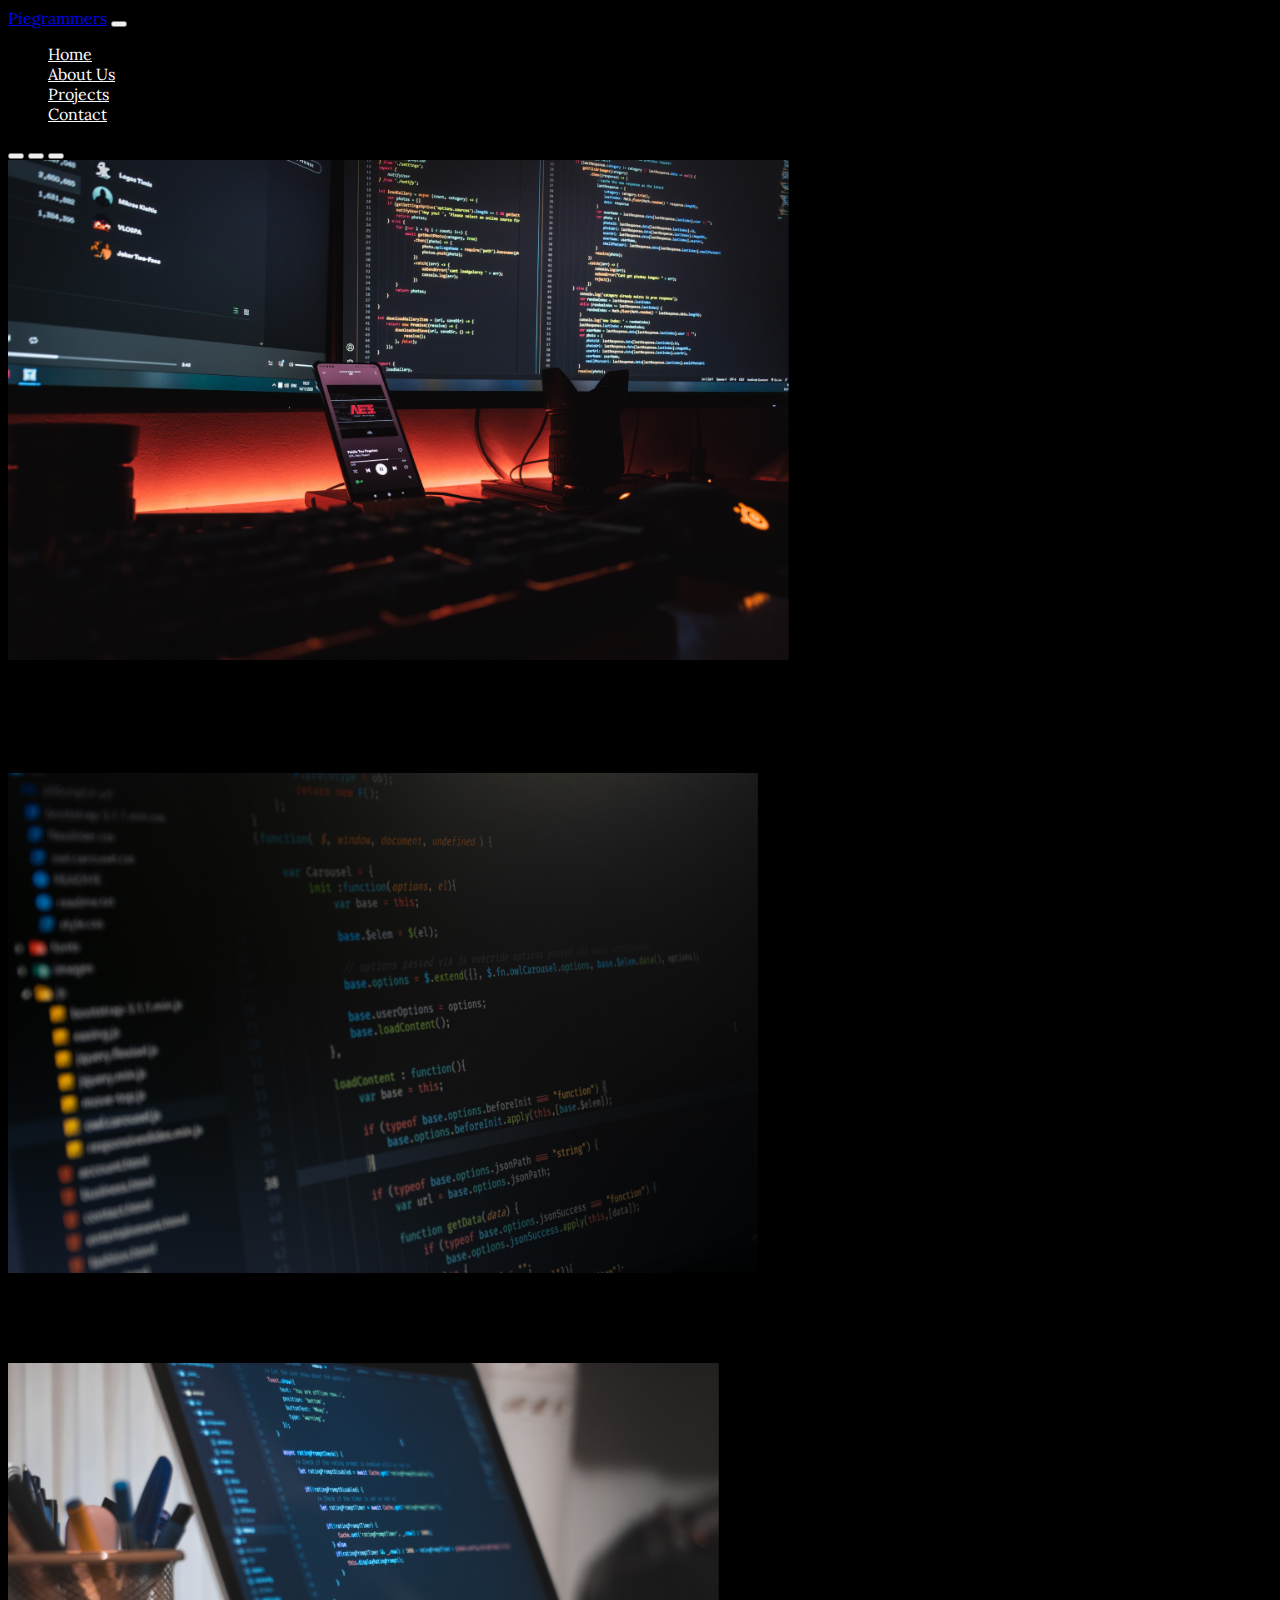
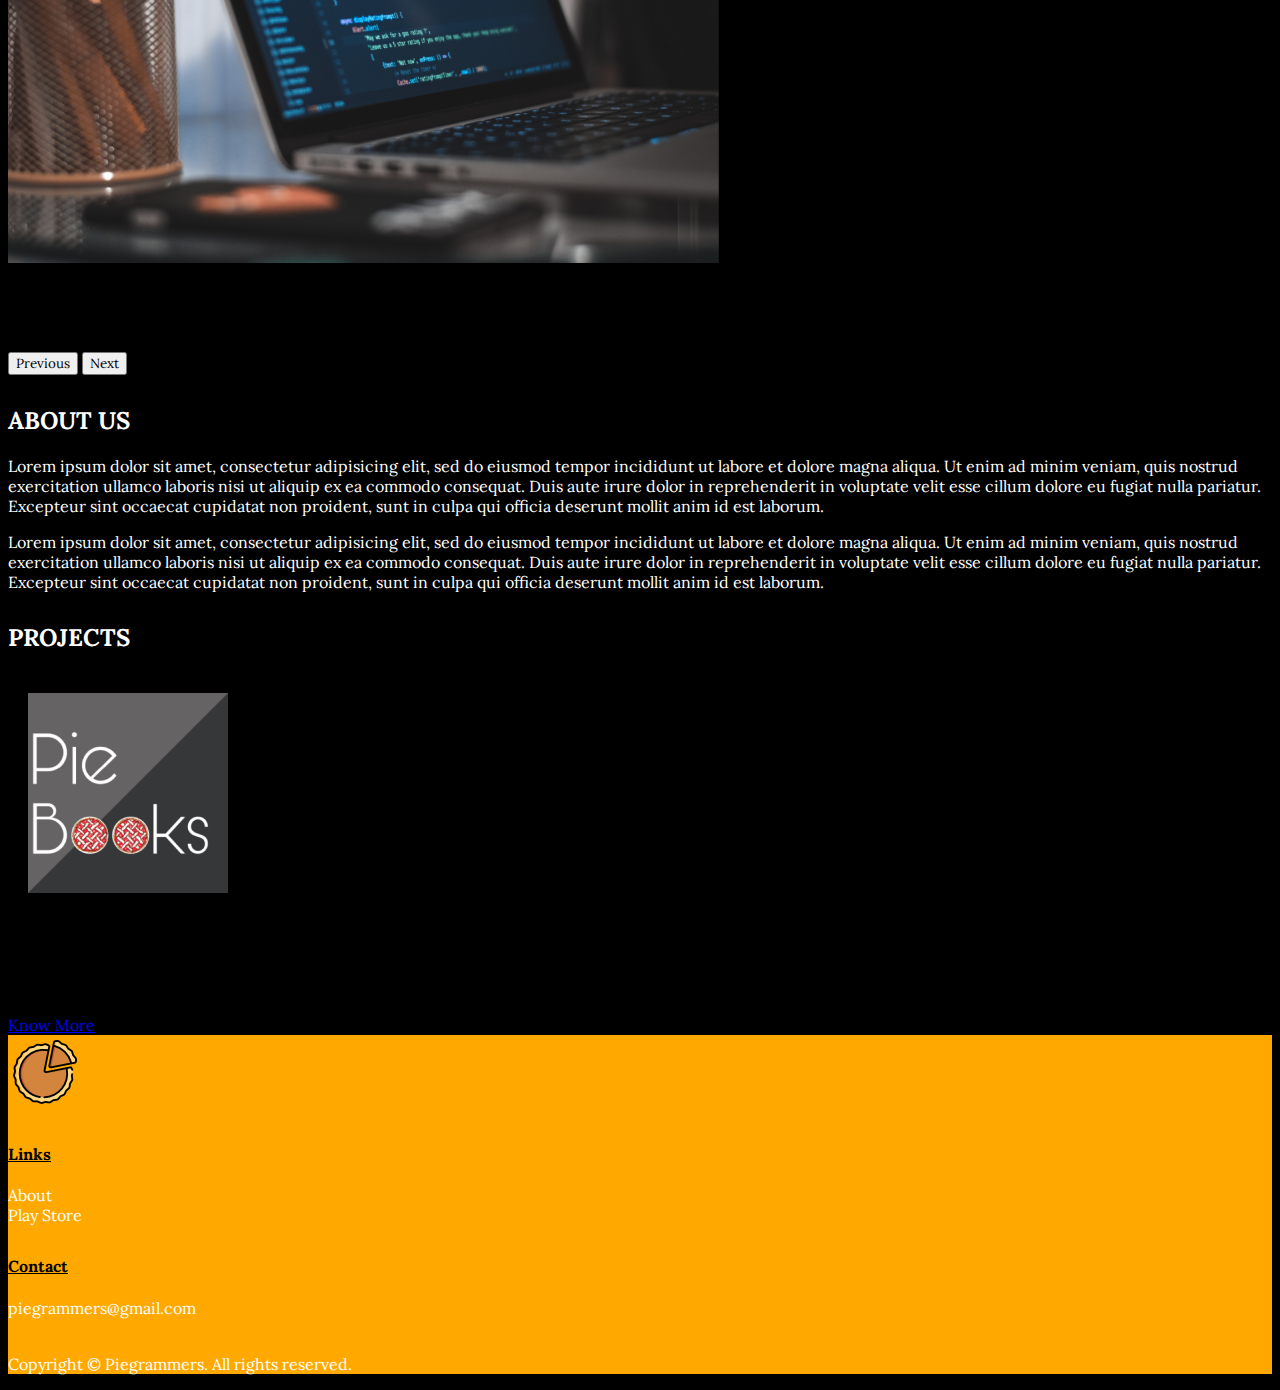
==== index.html @ 235a4e5a "Add files via upload" ====
<!doctype html>
<html lang="en">
  <head>
    <!-- Required meta tags -->
    <meta charset="utf-8">
    <meta name="viewport" content="width=device-width, initial-scale=1">

    <!-- Bootstrap CSS -->
    <link href="https://cdn.jsdelivr.net/npm/bootstrap@5.0.1/dist/css/bootstrap.min.css" rel="stylesheet" integrity="sha384-+0n0xVW2eSR5OomGNYDnhzAbDsOXxcvSN1TPprVMTNDbiYZCxYbOOl7+AMvyTG2x" crossorigin="anonymous">

    <link rel="stylesheet" type="text/css" href="style.css">

    <!--Font-->
      <link rel="preconnect" href="https://fonts.gstatic.com">
      <link href="https://fonts.googleapis.com/css2?family=Lora&display=swap" rel="stylesheet">

    <title>Piegrammers</title>
  </head>
  <body>


    <!-- Option 1: Bootstrap Bundle with Popper -->
    <script src="https://cdn.jsdelivr.net/npm/bootstrap@5.0.1/dist/js/bootstrap.bundle.min.js" integrity="sha384-gtEjrD/SeCtmISkJkNUaaKMoLD0//ElJ19smozuHV6z3Iehds+3Ulb9Bn9Plx0x4" crossorigin="anonymous"></script>




    <!-- <Nav bar> -->
      <nav class="navbar navbar-expand-lg navbar-light bg-warning">
        <div class="container-fluid">
          <a class="navbar-brand" href="#" >Piegrammers</a>
          <button class="navbar-toggler" type="button" data-bs-toggle="collapse" data-bs-target="#navbarSupportedContent" aria-controls="navbarSupportedContent" aria-expanded="false" aria-label="Toggle navigation">
            <span class="navbar-toggler-icon"></span>
          </button>
          <div class="collapse navbar-collapse" id="navbarSupportedContent">
            <ul class="navbar-nav me-auto mb-2 mb-lg-0">
              <li class="nav-item">
                <a class="nav-link" aria-current="page" href="#" style="color: white;">Home</a>
              </li>
              <li class="nav-item">
                <a class="nav-link" href="#about_us" style="color: white;">About Us</a>
              </li>
              <li class="nav-item">
                <a class="nav-link" href="#projects" style="color: white;">Projects</a>
              </li>
              <li class="nav-item">
                <a class="nav-link" href="#footer_home" style="color: white;">Contact</a>
              </li>
            </ul>
          </div>
        </div>
      </nav>

  <!--Carousel-->

    <div id="carouselExampleCaptions" class="carousel slide" data-bs-ride="carousel">
      <div class="carousel-indicators">
        <button type="button" data-bs-target="#carouselExampleCaptions" data-bs-slide-to="0" class="active" aria-current="true" aria-label="Slide 1"></button>
        <button type="button" data-bs-target="#carouselExampleCaptions" data-bs-slide-to="1" aria-label="Slide 2"></button>
        <button type="button" data-bs-target="#carouselExampleCaptions" data-bs-slide-to="2" aria-label="Slide 3"></button>
      </div>
      <div class="carousel-inner">
        <div class="carousel-item active">
          <img src="coding1.png" class="d-block w-100" alt="..." style="height: 500px;">
          <div class="carousel-caption d-none d-md-block">
            <h3>“Whether you want to uncover the secrets of the universe, or you just want to pursue a career in the 21st century, basic computer programming is an essential skill to learn.”<br>- Stephen Hawking</h3>
          </div>
        </div>
        <div class="carousel-item">
          <img src="coding2.png" class="d-block w-100" alt="..." style="height: 500px;">
          <div class="carousel-caption d-none d-md-block">
            <h3>“Any fool can write code that a computer can understand. Good programmers write code that humans can understand.”<br>– Martin Fowler</h3>
          </div>
        </div>
        <div class="carousel-item">
          <img src="coding3.png" class="d-block w-100" alt="..." style="height: 500px;">
          <div class="carousel-caption d-none d-md-block">
            <h3>“Everybody should learn to program a computer, because it teaches you how to think.”<br>- Steve Jobs</h3>
          </div>
        </div>
      </div>
      <button class="carousel-control-prev" type="button" data-bs-target="#carouselExampleCaptions" data-bs-slide="prev">
        <span class="carousel-control-prev-icon" aria-hidden="true"></span>
        <span class="visually-hidden">Previous</span>
      </button>
      <button class="carousel-control-next" type="button" data-bs-target="#carouselExampleCaptions" data-bs-slide="next">
        <span class="carousel-control-next-icon" aria-hidden="true"></span>
        <span class="visually-hidden">Next</span>
      </button>
    </div>

    <!--About Us-->

    <section class="container" id="about_us"> 
      <h2>ABOUT US</h2>
      <p>Lorem ipsum dolor sit amet, consectetur adipisicing elit, sed do eiusmod
      tempor incididunt ut labore et dolore magna aliqua. Ut enim ad minim veniam,
      quis nostrud exercitation ullamco laboris nisi ut aliquip ex ea commodo
      consequat. Duis aute irure dolor in reprehenderit in voluptate velit esse
      cillum dolore eu fugiat nulla pariatur. Excepteur sint occaecat cupidatat non
      proident, sunt in culpa qui officia deserunt mollit anim id est laborum.</p>

      <p>Lorem ipsum dolor sit amet, consectetur adipisicing elit, sed do eiusmod
      tempor incididunt ut labore et dolore magna aliqua. Ut enim ad minim veniam,
      quis nostrud exercitation ullamco laboris nisi ut aliquip ex ea commodo
      consequat. Duis aute irure dolor in reprehenderit in voluptate velit esse
      cillum dolore eu fugiat nulla pariatur. Excepteur sint occaecat cupidatat non
      proident, sunt in culpa qui officia deserunt mollit anim id est laborum.</p>
    </section>

    <!--Projects-->

    <section class="container" id="projects">
      <h2>PROJECTS</h2>
      <div class="card text-dark bg-warning mb-3 mx-auto" style="max-width: 800px;">
        <div class="row no-gutters">
          <div class="col-md-4 d-flex justify-content-center" style="padding: 20px;">
            <img src="piebooks_logo.png" class="img-fluid img-responsive">
          </div>
          <div class="col-md-8 align-self-center" >
            <div class="card-body">
              <h3 class="card-title">Pie Books</h3>
              <p class="card-text" style="color: black">A platform to share and acquire used books.</p>
              <!-- <p class="card-text"><small class="text-muted">Last updated 3 mins ago</small></p> -->
              <a href="#" class="btn btn-primary d-flex justify-content-center">Know More</a>
            </div>
          </div>
        </div>
      </div>

    </section>

    <!--Footer-->

    <footer id="footer_home">
      <div class="container">
        <div class="row">
          <div class="col-sm-4 d-flex justify-content-center">
            <img src="pie_logo.png" class="img-responsive img-fluid" style="padding: 5px;">
          </div>

          <div class="col-sm-4 text-center">
            <h4>Links</h4>
            <a href="#about_us">About</a><br>
            <a href="#">Play Store</a>
          </div>

          <div class="col-sm-4 text-center">
            <h4>Contact</h4>
            <a href="mailto:piegrammers@gmail.com">piegrammers@gmail.com</a>
            </div>
        </div>

        <br>

        <div class="row">
          <p class="text-center">Copyright &copy; Piegrammers. All rights reserved.</p>
        </div>
      </div>
    </footer>

  </body>
</html>
---- style.css ----
*{
	font-family: Lora;
}

h2{
	margin-top: 30px;
	color: white;
}

h4{
	/*color: white;*/
	padding-top: 10px;
	text-decoration: underline;
}

p{
	color: white;
}


body{
	background-color: black;
}

footer{
	background-color: #FFA900;
}

a:hover{
	color: white;
	text-decoration: underline;
}

footer a{
	color: white;
	text-decoration: none;
}
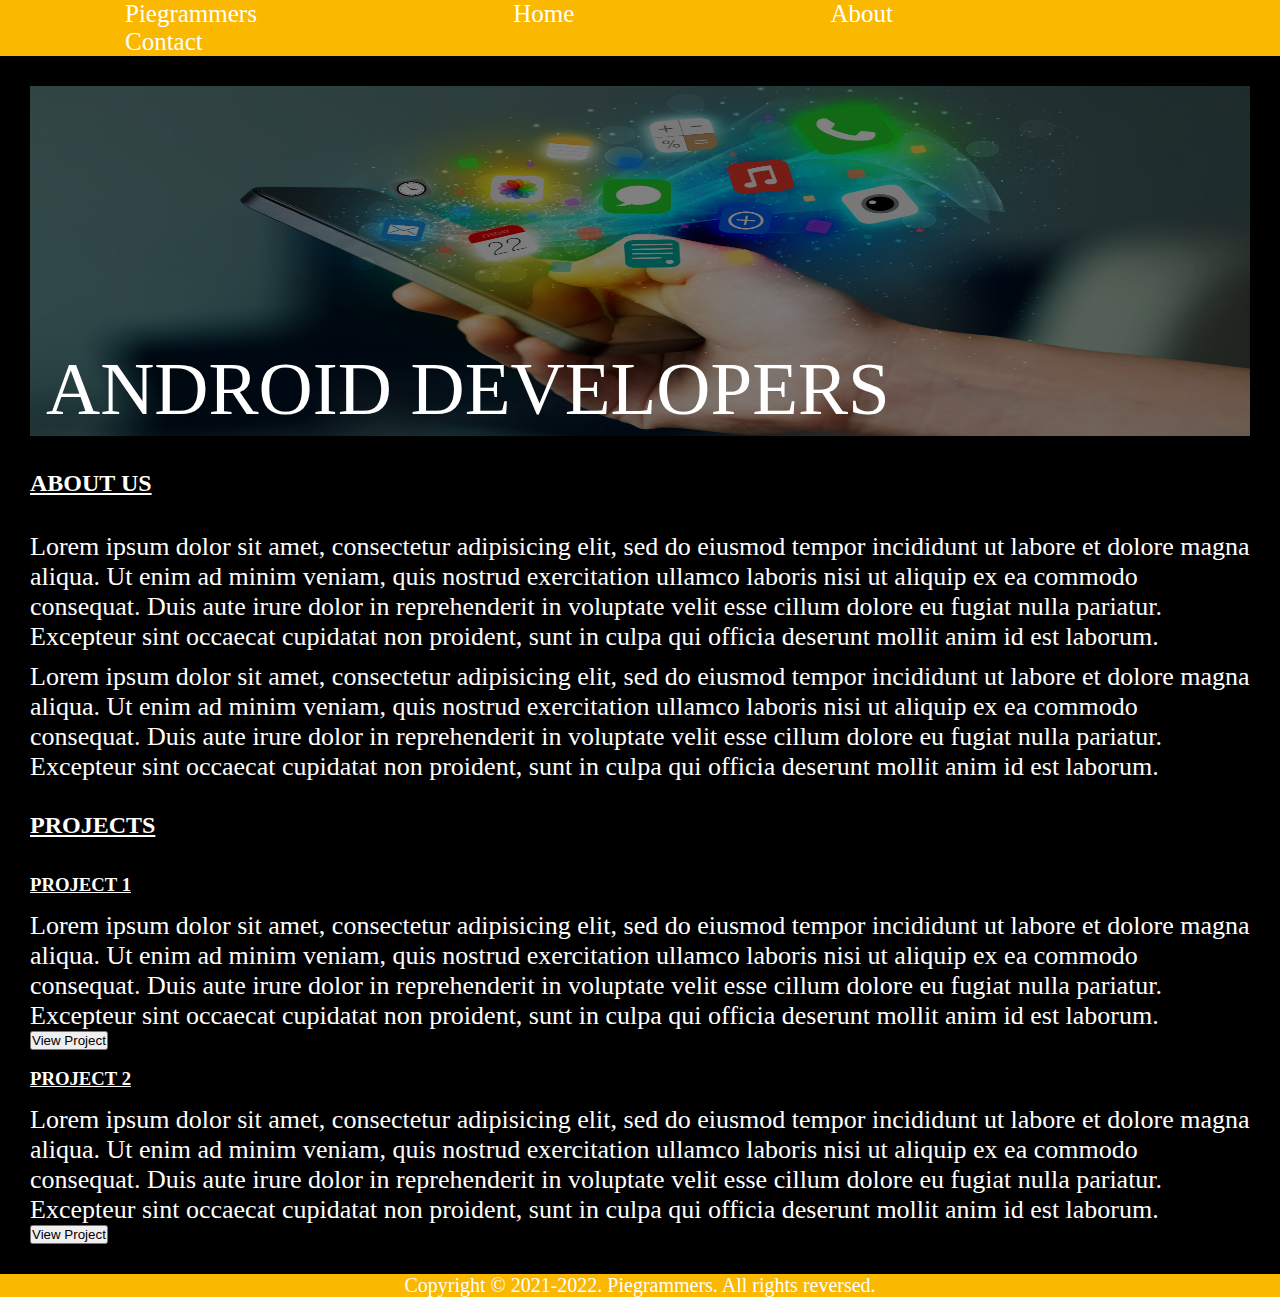
==== commit 8be1c563: "Add files via upload" ====
--- a/index.html
+++ b/index.html
@@ -1,166 +1,84 @@
-<!doctype html>
-<html lang="en">
-  <head>
-    <!-- Required meta tags -->
-    <meta charset="utf-8">
-    <meta name="viewport" content="width=device-width, initial-scale=1">
+<!DOCTYPE html>
+<html>
+<head>
+	<title>Piegrammers</title>
+	<link rel="stylesheet" type="text/css" href="styles.css">
+</head>
+<body>
+	<header>
+		<nav>
+			<li>
+				Piegrammers
+			</li>
+			<li>
+				<a href="#">Home</a>
+			</li>
+			<li>
+				<a href="#about_us">About</a>
+			</li>
+			<li>
+				<a href="#footer_home">Contact</a>
+			</li>
+		</nav>
+	</header>
 
-    <!-- Bootstrap CSS -->
-    <link href="https://cdn.jsdelivr.net/npm/bootstrap@5.0.1/dist/css/bootstrap.min.css" rel="stylesheet" integrity="sha384-+0n0xVW2eSR5OomGNYDnhzAbDsOXxcvSN1TPprVMTNDbiYZCxYbOOl7+AMvyTG2x" crossorigin="anonymous">
-
-    <link rel="stylesheet" type="text/css" href="style.css">
-
-    <!--Font-->
-      <link rel="preconnect" href="https://fonts.gstatic.com">
-      <link href="https://fonts.googleapis.com/css2?family=Lora&display=swap" rel="stylesheet">
-
-    <title>Piegrammers</title>
-  </head>
-  <body>
+	<section id="top_image">
+	  <img id="top_bg_image" src="mobile.jpg">
+	  <div id="bottom-left">ANDROID DEVELOPERS</div>
+	</section>
 
 
-    <!-- Option 1: Bootstrap Bundle with Popper -->
-    <script src="https://cdn.jsdelivr.net/npm/bootstrap@5.0.1/dist/js/bootstrap.bundle.min.js" integrity="sha384-gtEjrD/SeCtmISkJkNUaaKMoLD0//ElJ19smozuHV6z3Iehds+3Ulb9Bn9Plx0x4" crossorigin="anonymous"></script>
+	<section id="about_us">
+		<h2>ABOUT US</h2>
+
+		<p>Lorem ipsum dolor sit amet, consectetur adipisicing elit, sed do eiusmod
+		tempor incididunt ut labore et dolore magna aliqua. Ut enim ad minim veniam,
+		quis nostrud exercitation ullamco laboris nisi ut aliquip ex ea commodo
+		consequat. Duis aute irure dolor in reprehenderit in voluptate velit esse
+		cillum dolore eu fugiat nulla pariatur. Excepteur sint occaecat cupidatat non
+		proident, sunt in culpa qui officia deserunt mollit anim id est laborum.</p>
+
+		<p>Lorem ipsum dolor sit amet, consectetur adipisicing elit, sed do eiusmod
+		tempor incididunt ut labore et dolore magna aliqua. Ut enim ad minim veniam,
+		quis nostrud exercitation ullamco laboris nisi ut aliquip ex ea commodo
+		consequat. Duis aute irure dolor in reprehenderit in voluptate velit esse
+		cillum dolore eu fugiat nulla pariatur. Excepteur sint occaecat cupidatat non
+		proident, sunt in culpa qui officia deserunt mollit anim id est laborum.</p>
+	</section>
+
+	<section id="projects">
+		<h2>PROJECTS</h2>
+
+		<h3>PROJECT 1</h3>
+
+		<p>Lorem ipsum dolor sit amet, consectetur adipisicing elit, sed do eiusmod
+		tempor incididunt ut labore et dolore magna aliqua. Ut enim ad minim veniam,
+		quis nostrud exercitation ullamco laboris nisi ut aliquip ex ea commodo
+		consequat. Duis aute irure dolor in reprehenderit in voluptate velit esse
+		cillum dolore eu fugiat nulla pariatur. Excepteur sint occaecat cupidatat non
+		proident, sunt in culpa qui officia deserunt mollit anim id est laborum.</p>
+
+		<button>View Project</button>
+
+		<br>
+		<br>
+		<h3>PROJECT 2</h3>
+
+		<p>Lorem ipsum dolor sit amet, consectetur adipisicing elit, sed do eiusmod
+		tempor incididunt ut labore et dolore magna aliqua. Ut enim ad minim veniam,
+		quis nostrud exercitation ullamco laboris nisi ut aliquip ex ea commodo
+		consequat. Duis aute irure dolor in reprehenderit in voluptate velit esse
+		cillum dolore eu fugiat nulla pariatur. Excepteur sint occaecat cupidatat non
+		proident, sunt in culpa qui officia deserunt mollit anim id est laborum.</p>
+
+		<button>View Project</button>
+	</section>
 
 
 
+	<footer id="footer_home">
+		<p>Copyright &copy; 2021-2022. Piegrammers. All rights reversed.</p>
+	</footer>
 
-    <!-- <Nav bar> -->
-      <nav class="navbar navbar-expand-lg navbar-light bg-warning">
-        <div class="container-fluid">
-          <a class="navbar-brand" href="#" >Piegrammers</a>
-          <button class="navbar-toggler" type="button" data-bs-toggle="collapse" data-bs-target="#navbarSupportedContent" aria-controls="navbarSupportedContent" aria-expanded="false" aria-label="Toggle navigation">
-            <span class="navbar-toggler-icon"></span>
-          </button>
-          <div class="collapse navbar-collapse" id="navbarSupportedContent">
-            <ul class="navbar-nav me-auto mb-2 mb-lg-0">
-              <li class="nav-item">
-                <a class="nav-link" aria-current="page" href="#" style="color: white;">Home</a>
-              </li>
-              <li class="nav-item">
-                <a class="nav-link" href="#about_us" style="color: white;">About Us</a>
-              </li>
-              <li class="nav-item">
-                <a class="nav-link" href="#projects" style="color: white;">Projects</a>
-              </li>
-              <li class="nav-item">
-                <a class="nav-link" href="#footer_home" style="color: white;">Contact</a>
-              </li>
-            </ul>
-          </div>
-        </div>
-      </nav>
-
-  <!--Carousel-->
-
-    <div id="carouselExampleCaptions" class="carousel slide" data-bs-ride="carousel">
-      <div class="carousel-indicators">
-        <button type="button" data-bs-target="#carouselExampleCaptions" data-bs-slide-to="0" class="active" aria-current="true" aria-label="Slide 1"></button>
-        <button type="button" data-bs-target="#carouselExampleCaptions" data-bs-slide-to="1" aria-label="Slide 2"></button>
-        <button type="button" data-bs-target="#carouselExampleCaptions" data-bs-slide-to="2" aria-label="Slide 3"></button>
-      </div>
-      <div class="carousel-inner">
-        <div class="carousel-item active">
-          <img src="coding1.png" class="d-block w-100" alt="..." style="height: 500px;">
-          <div class="carousel-caption d-none d-md-block">
-            <h3>“Whether you want to uncover the secrets of the universe, or you just want to pursue a career in the 21st century, basic computer programming is an essential skill to learn.”<br>- Stephen Hawking</h3>
-          </div>
-        </div>
-        <div class="carousel-item">
-          <img src="coding2.png" class="d-block w-100" alt="..." style="height: 500px;">
-          <div class="carousel-caption d-none d-md-block">
-            <h3>“Any fool can write code that a computer can understand. Good programmers write code that humans can understand.”<br>– Martin Fowler</h3>
-          </div>
-        </div>
-        <div class="carousel-item">
-          <img src="coding3.png" class="d-block w-100" alt="..." style="height: 500px;">
-          <div class="carousel-caption d-none d-md-block">
-            <h3>“Everybody should learn to program a computer, because it teaches you how to think.”<br>- Steve Jobs</h3>
-          </div>
-        </div>
-      </div>
-      <button class="carousel-control-prev" type="button" data-bs-target="#carouselExampleCaptions" data-bs-slide="prev">
-        <span class="carousel-control-prev-icon" aria-hidden="true"></span>
-        <span class="visually-hidden">Previous</span>
-      </button>
-      <button class="carousel-control-next" type="button" data-bs-target="#carouselExampleCaptions" data-bs-slide="next">
-        <span class="carousel-control-next-icon" aria-hidden="true"></span>
-        <span class="visually-hidden">Next</span>
-      </button>
-    </div>
-
-    <!--About Us-->
-
-    <section class="container" id="about_us"> 
-      <h2>ABOUT US</h2>
-      <p>Lorem ipsum dolor sit amet, consectetur adipisicing elit, sed do eiusmod
-      tempor incididunt ut labore et dolore magna aliqua. Ut enim ad minim veniam,
-      quis nostrud exercitation ullamco laboris nisi ut aliquip ex ea commodo
-      consequat. Duis aute irure dolor in reprehenderit in voluptate velit esse
-      cillum dolore eu fugiat nulla pariatur. Excepteur sint occaecat cupidatat non
-      proident, sunt in culpa qui officia deserunt mollit anim id est laborum.</p>
-
-      <p>Lorem ipsum dolor sit amet, consectetur adipisicing elit, sed do eiusmod
-      tempor incididunt ut labore et dolore magna aliqua. Ut enim ad minim veniam,
-      quis nostrud exercitation ullamco laboris nisi ut aliquip ex ea commodo
-      consequat. Duis aute irure dolor in reprehenderit in voluptate velit esse
-      cillum dolore eu fugiat nulla pariatur. Excepteur sint occaecat cupidatat non
-      proident, sunt in culpa qui officia deserunt mollit anim id est laborum.</p>
-    </section>
-
-    <!--Projects-->
-
-    <section class="container" id="projects">
-      <h2>PROJECTS</h2>
-      <div class="card text-dark bg-warning mb-3 mx-auto" style="max-width: 800px;">
-        <div class="row no-gutters">
-          <div class="col-md-4 d-flex justify-content-center" style="padding: 20px;">
-            <img src="piebooks_logo.png" class="img-fluid img-responsive">
-          </div>
-          <div class="col-md-8 align-self-center" >
-            <div class="card-body">
-              <h3 class="card-title">Pie Books</h3>
-              <p class="card-text" style="color: black">A platform to share and acquire used books.</p>
-              <!-- <p class="card-text"><small class="text-muted">Last updated 3 mins ago</small></p> -->
-              <a href="#" class="btn btn-primary d-flex justify-content-center">Know More</a>
-            </div>
-          </div>
-        </div>
-      </div>
-
-    </section>
-
-    <!--Footer-->
-
-    <footer id="footer_home">
-      <div class="container">
-        <div class="row">
-          <div class="col-sm-4 d-flex justify-content-center">
-            <img src="pie_logo.png" class="img-responsive img-fluid" style="padding: 5px;">
-          </div>
-
-          <div class="col-sm-4 text-center">
-            <h4>Links</h4>
-            <a href="#about_us">About</a><br>
-            <a href="#">Play Store</a>
-          </div>
-
-          <div class="col-sm-4 text-center">
-            <h4>Contact</h4>
-            <a href="mailto:piegrammers@gmail.com">piegrammers@gmail.com</a>
-            </div>
-        </div>
-
-        <br>
-
-        <div class="row">
-          <p class="text-center">Copyright &copy; Piegrammers. All rights reserved.</p>
-        </div>
-      </div>
-    </footer>
-
-  </body>
-</html>
-
-
-
+</body>
+</html>--- a/styles.css
+++ b/styles.css
@@ -0,0 +1,80 @@
+*{
+	margin: 0px;
+	padding: 0px;
+}
+
+body{
+	background-color: black;
+}
+
+header{
+	background: #FAB800
+}
+
+ul{
+	list-style: none;
+}
+
+li{
+	display: inline;
+	margin: 75px;
+	padding: 50px;
+	color: white;
+	font-size: 25px
+}
+
+li a{
+	text-decoration: none;
+	color: white;
+}
+
+li a:hover{
+	color: blue;
+}
+
+p{
+	margin-top: 10px;
+	font-size: 26px;
+}
+
+#top_image{
+  position: relative;
+  text-align: center;
+  color: white;
+}
+
+#top_bg_image{
+	width: 100%; 
+	height: 350px;
+	  opacity: 50%;
+}
+
+#bottom-left{
+  position: absolute;
+  bottom: 8px;
+  left: 16px;
+  font-size: 75px;
+}
+
+section{
+	margin: 30px;
+	color: white;
+}
+
+h2{
+	margin-bottom: 35px;
+	text-decoration: underline;
+}
+
+h3{
+	margin-bottom: 15px;
+	text-decoration: underline;
+}
+
+footer p{
+	background-color: #FAB800;
+	color: white;
+	font-size: 20px;
+	text-align: center;
+}
+
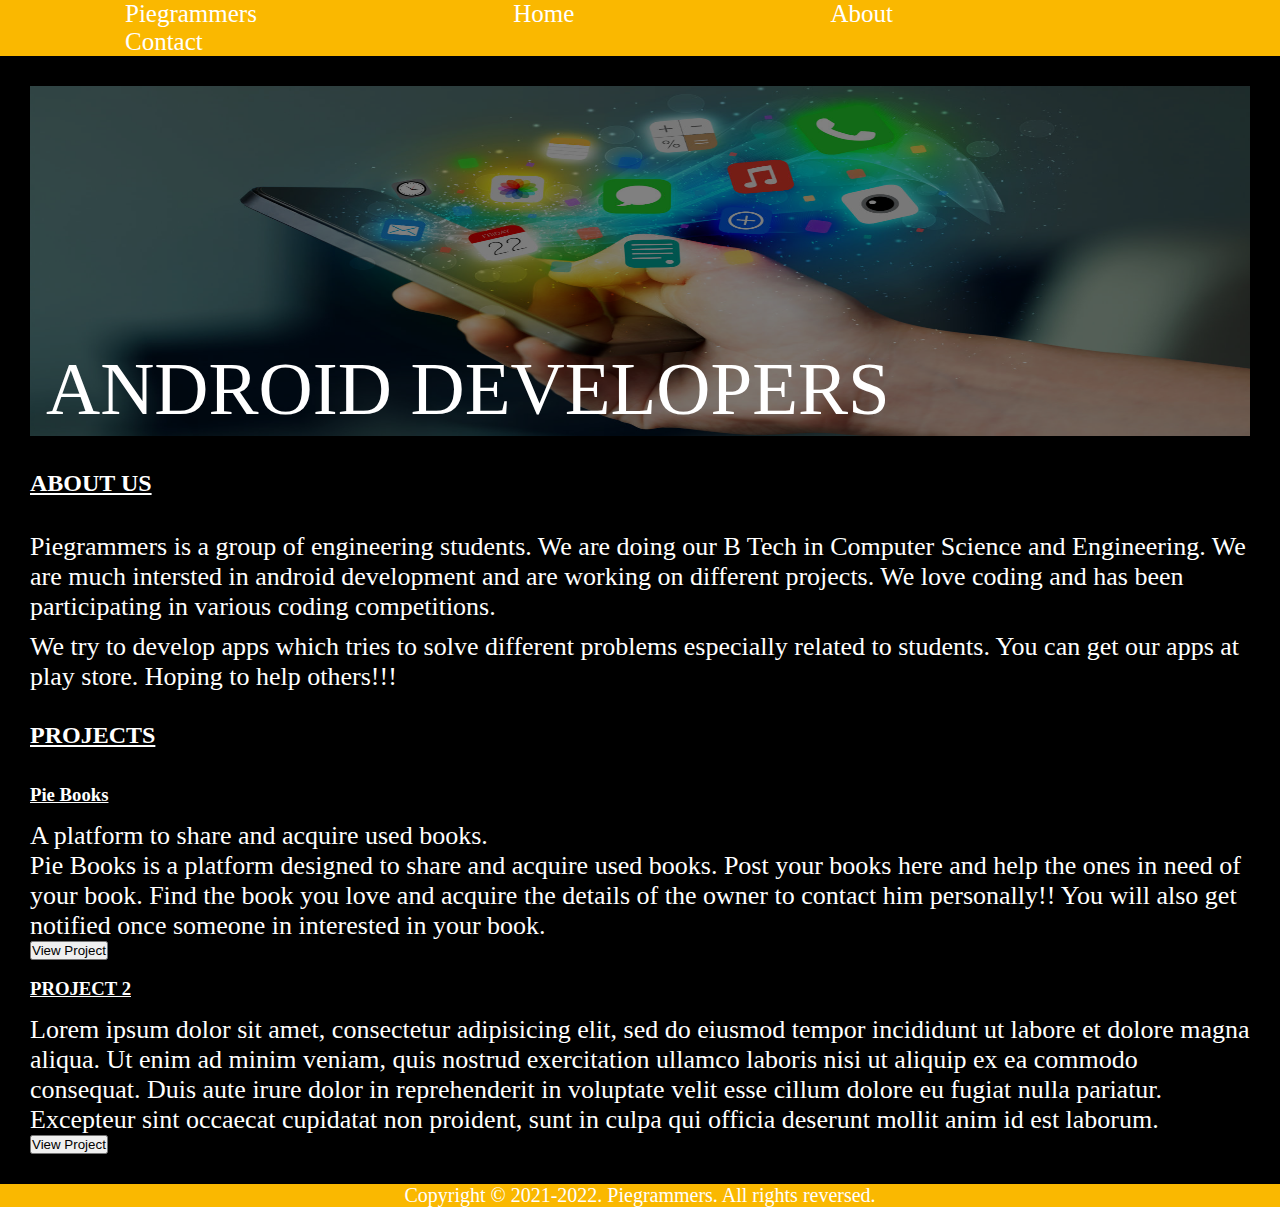
==== commit c4cdc661: "Add files via upload" ====
--- a/index.html
+++ b/index.html
@@ -31,32 +31,18 @@
 	<section id="about_us">
 		<h2>ABOUT US</h2>
 
-		<p>Lorem ipsum dolor sit amet, consectetur adipisicing elit, sed do eiusmod
-		tempor incididunt ut labore et dolore magna aliqua. Ut enim ad minim veniam,
-		quis nostrud exercitation ullamco laboris nisi ut aliquip ex ea commodo
-		consequat. Duis aute irure dolor in reprehenderit in voluptate velit esse
-		cillum dolore eu fugiat nulla pariatur. Excepteur sint occaecat cupidatat non
-		proident, sunt in culpa qui officia deserunt mollit anim id est laborum.</p>
-
-		<p>Lorem ipsum dolor sit amet, consectetur adipisicing elit, sed do eiusmod
-		tempor incididunt ut labore et dolore magna aliqua. Ut enim ad minim veniam,
-		quis nostrud exercitation ullamco laboris nisi ut aliquip ex ea commodo
-		consequat. Duis aute irure dolor in reprehenderit in voluptate velit esse
-		cillum dolore eu fugiat nulla pariatur. Excepteur sint occaecat cupidatat non
-		proident, sunt in culpa qui officia deserunt mollit anim id est laborum.</p>
+		<p>Piegrammers is a group of engineering students. We are doing our B Tech in Computer Science and Engineering. We are much intersted in android development and are working on different projects. We love coding and has been participating in various coding competitions.</p>
+		<p>We try to develop apps which tries to solve different problems especially related to students. You can get our apps at play store. Hoping to help others!!!</p>
 	</section>
 
 	<section id="projects">
 		<h2>PROJECTS</h2>
 
-		<h3>PROJECT 1</h3>
+		<h3>Pie Books</h3>
 
-		<p>Lorem ipsum dolor sit amet, consectetur adipisicing elit, sed do eiusmod
-		tempor incididunt ut labore et dolore magna aliqua. Ut enim ad minim veniam,
-		quis nostrud exercitation ullamco laboris nisi ut aliquip ex ea commodo
-		consequat. Duis aute irure dolor in reprehenderit in voluptate velit esse
-		cillum dolore eu fugiat nulla pariatur. Excepteur sint occaecat cupidatat non
-		proident, sunt in culpa qui officia deserunt mollit anim id est laborum.</p>
+		<p>A platform to share and acquire used books. 
+		<br>
+		Pie Books is a platform designed to share and acquire used books. Post your books here and help the ones in need of your book. Find the book you love and acquire the details of the owner to contact him personally!! You will also get notified once someone in interested in your book. </p>
 
 		<button>View Project</button>
 
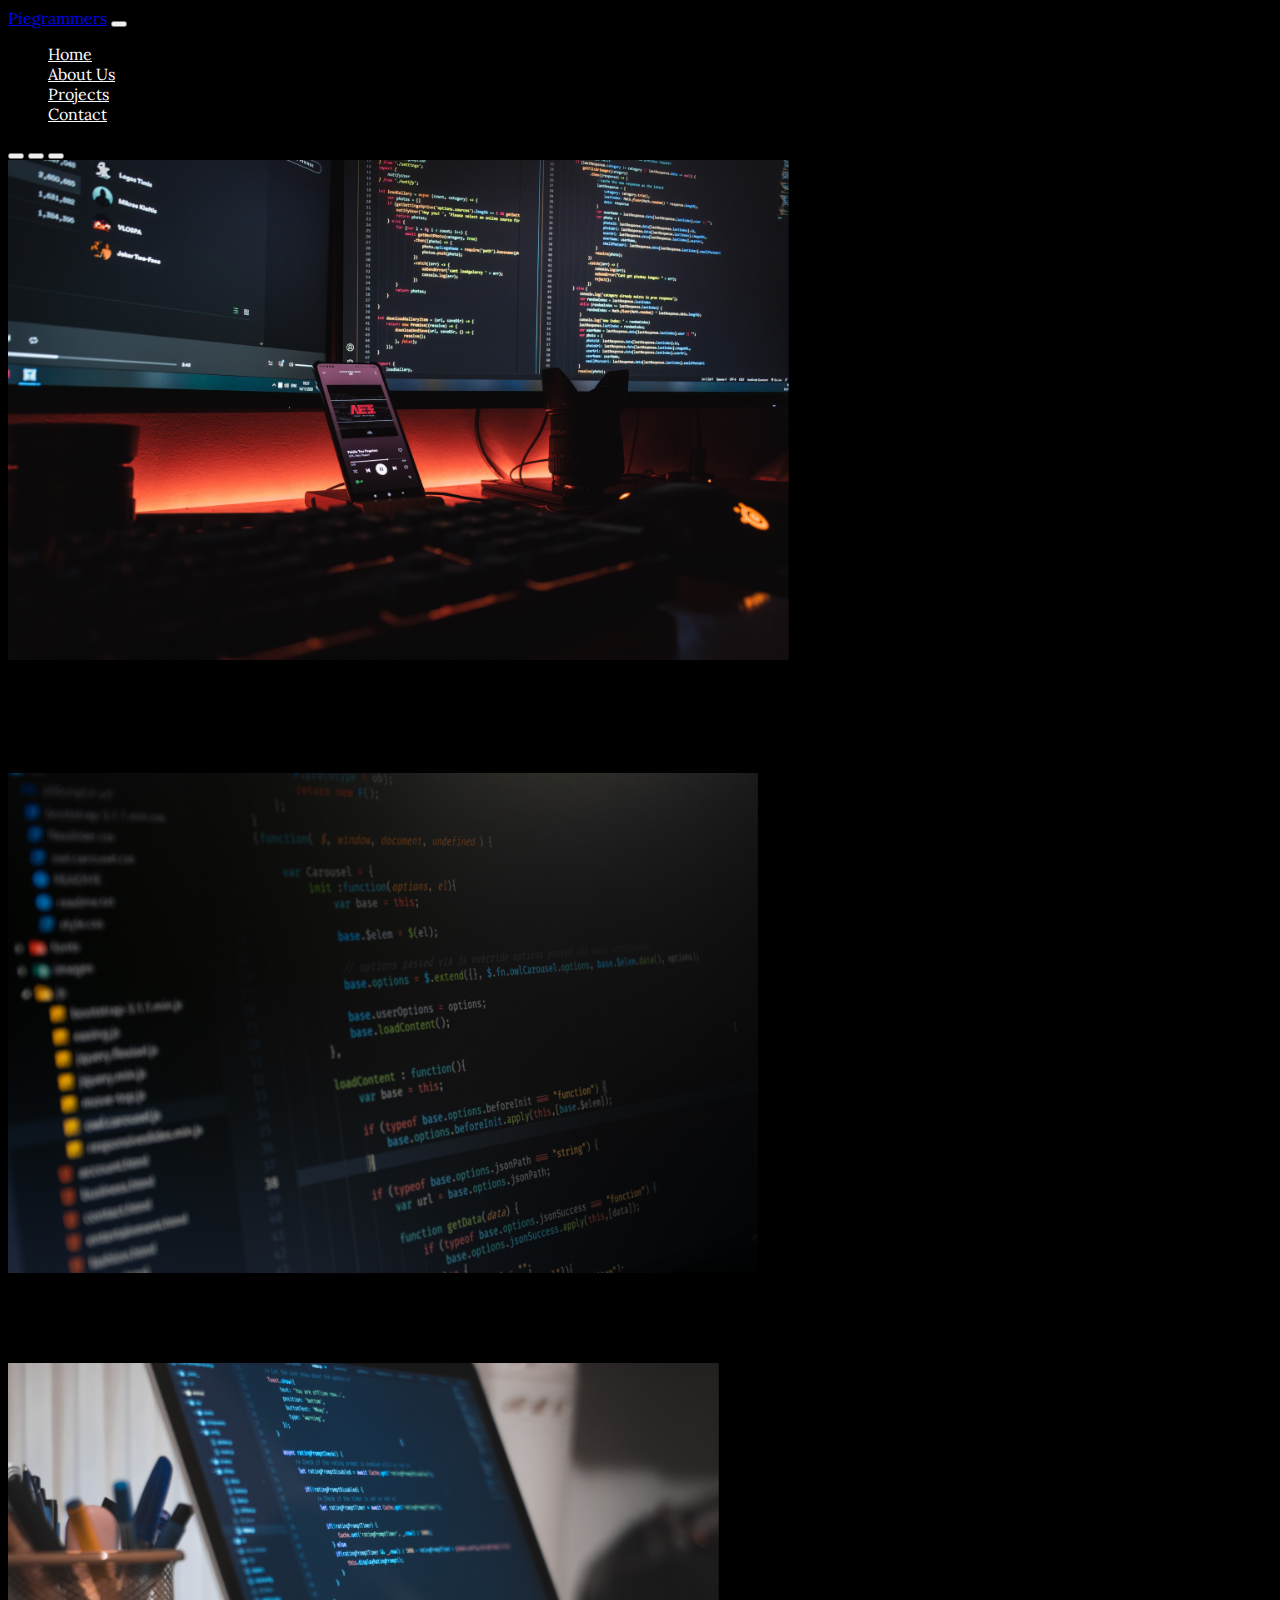
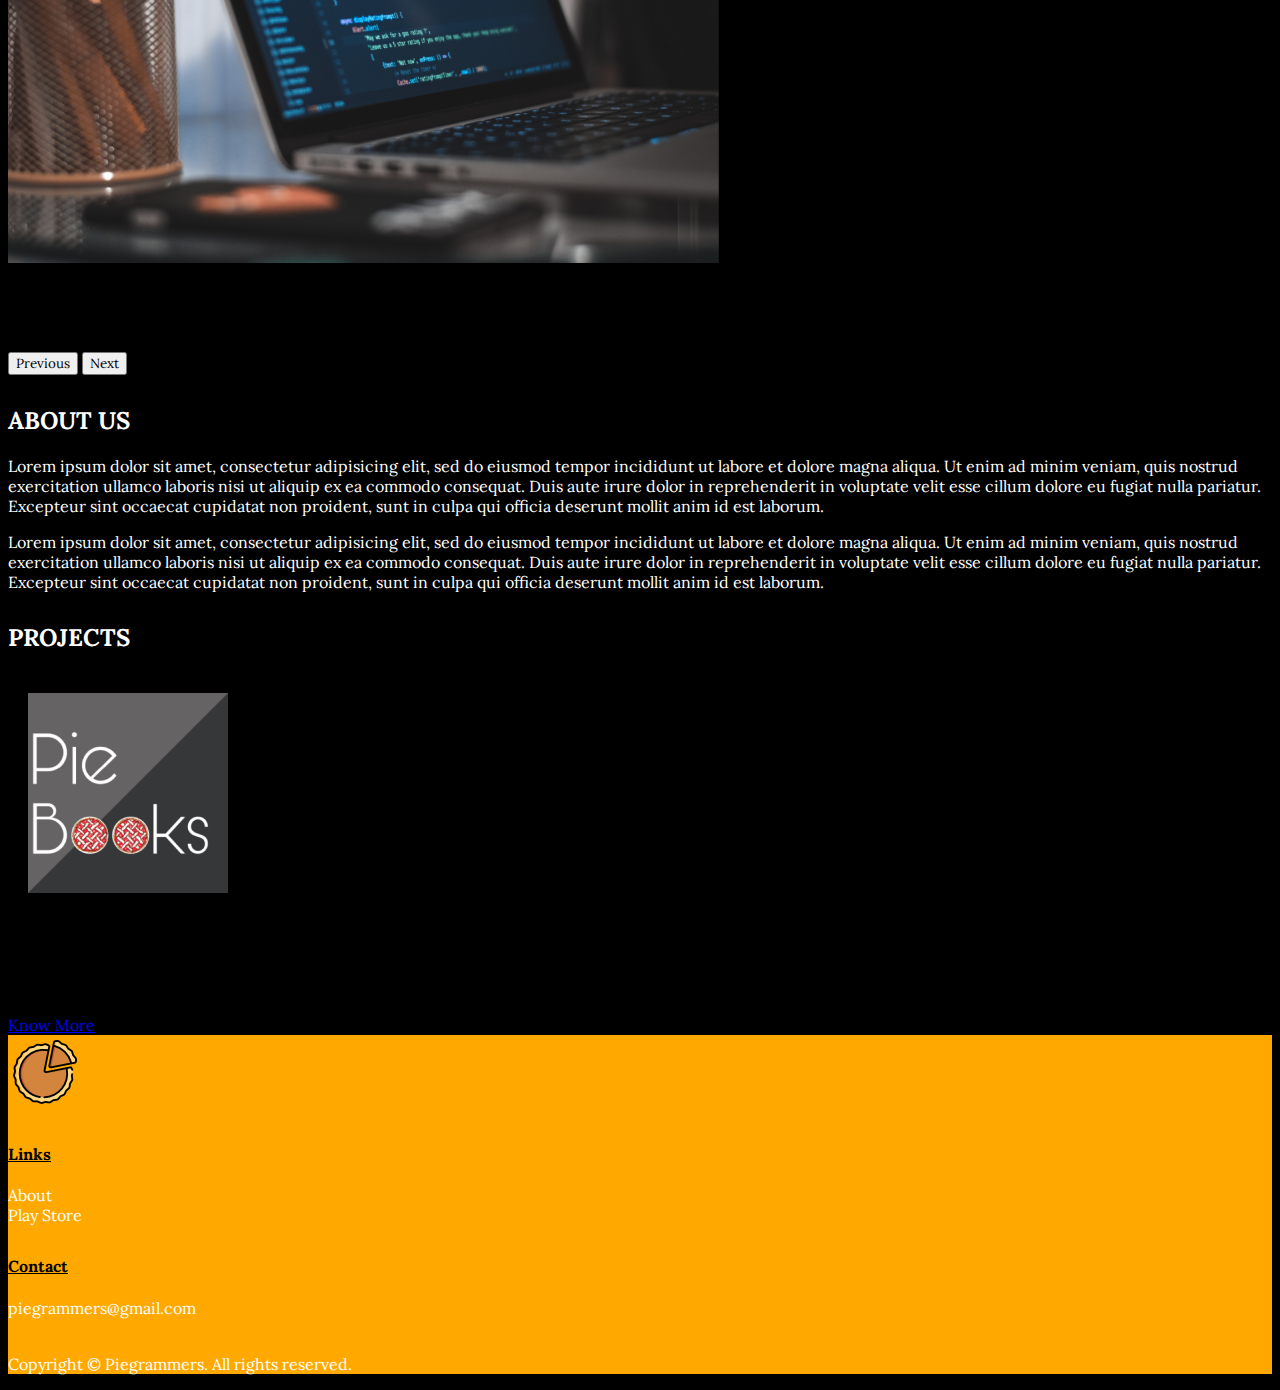
==== commit 63114ea4: "Add files via upload" ====
--- a/index.html
+++ b/index.html
@@ -1,70 +1,205 @@
-<!DOCTYPE html>
-<html>
-<head>
-	<title>Piegrammers</title>
-	<link rel="stylesheet" type="text/css" href="styles.css">
-</head>
-<body>
-	<header>
-		<nav>
-			<li>
-				Piegrammers
-			</li>
-			<li>
-				<a href="#">Home</a>
-			</li>
-			<li>
-				<a href="#about_us">About</a>
-			</li>
-			<li>
-				<a href="#footer_home">Contact</a>
-			</li>
-		</nav>
-	</header>
-
-	<section id="top_image">
-	  <img id="top_bg_image" src="mobile.jpg">
-	  <div id="bottom-left">ANDROID DEVELOPERS</div>
-	</section>
-
-
-	<section id="about_us">
-		<h2>ABOUT US</h2>
-
-		<p>Piegrammers is a group of engineering students. We are doing our B Tech in Computer Science and Engineering. We are much intersted in android development and are working on different projects. We love coding and has been participating in various coding competitions.</p>
-		<p>We try to develop apps which tries to solve different problems especially related to students. You can get our apps at play store. Hoping to help others!!!</p>
-	</section>
-
-	<section id="projects">
-		<h2>PROJECTS</h2>
-
-		<h3>Pie Books</h3>
-
-		<p>A platform to share and acquire used books. 
-		<br>
-		Pie Books is a platform designed to share and acquire used books. Post your books here and help the ones in need of your book. Find the book you love and acquire the details of the owner to contact him personally!! You will also get notified once someone in interested in your book. </p>
-
-		<button>View Project</button>
-
-		<br>
-		<br>
-		<h3>PROJECT 2</h3>
-
-		<p>Lorem ipsum dolor sit amet, consectetur adipisicing elit, sed do eiusmod
-		tempor incididunt ut labore et dolore magna aliqua. Ut enim ad minim veniam,
-		quis nostrud exercitation ullamco laboris nisi ut aliquip ex ea commodo
-		consequat. Duis aute irure dolor in reprehenderit in voluptate velit esse
-		cillum dolore eu fugiat nulla pariatur. Excepteur sint occaecat cupidatat non
-		proident, sunt in culpa qui officia deserunt mollit anim id est laborum.</p>
-
-		<button>View Project</button>
-	</section>
-
-
-
-	<footer id="footer_home">
-		<p>Copyright &copy; 2021-2022. Piegrammers. All rights reversed.</p>
-	</footer>
-
-</body>
-</html>+<!doctype html>
+<html lang="en">
+  <head>
+    <!-- Required meta tags -->
+    <meta charset="utf-8">
+    <meta name="viewport" content="width=device-width, initial-scale=1">
+
+    <!-- Bootstrap CSS -->
+    <link href="https://cdn.jsdelivr.net/npm/bootstrap@5.0.1/dist/css/bootstrap.min.css" rel="stylesheet" integrity="sha384-+0n0xVW2eSR5OomGNYDnhzAbDsOXxcvSN1TPprVMTNDbiYZCxYbOOl7+AMvyTG2x" crossorigin="anonymous">
+
+    <link rel="stylesheet" type="text/css" href="style.css">
+
+    <!--Font-->
+      <link rel="preconnect" href="https://fonts.gstatic.com">
+      <link href="https://fonts.googleapis.com/css2?family=Lora&display=swap" rel="stylesheet">
+
+    <title>Piegrammers</title>
+  </head>
+  <body>
+
+    <!-- Optional JavaScript; choose one of the two! -->
+
+    <!-- Option 1: Bootstrap Bundle with Popper -->
+    <script src="https://cdn.jsdelivr.net/npm/bootstrap@5.0.1/dist/js/bootstrap.bundle.min.js" integrity="sha384-gtEjrD/SeCtmISkJkNUaaKMoLD0//ElJ19smozuHV6z3Iehds+3Ulb9Bn9Plx0x4" crossorigin="anonymous"></script>
+
+    <!-- Option 2: Separate Popper and Bootstrap JS -->
+    <!--
+    <script src="https://cdn.jsdelivr.net/npm/@popperjs/core@2.9.2/dist/umd/popper.min.js" integrity="sha384-IQsoLXl5PILFhosVNubq5LC7Qb9DXgDA9i+tQ8Zj3iwWAwPtgFTxbJ8NT4GN1R8p" crossorigin="anonymous"></script>
+    <script src="https://cdn.jsdelivr.net/npm/bootstrap@5.0.1/dist/js/bootstrap.min.js" integrity="sha384-Atwg2Pkwv9vp0ygtn1JAojH0nYbwNJLPhwyoVbhoPwBhjQPR5VtM2+xf0Uwh9KtT" crossorigin="anonymous"></script>
+    -->
+
+
+    <!-- <Nav bar> -->
+      <!-- <nav class="navbar navbar-expand-lg navbar-dark bg-dark"> -->
+      <nav class="navbar navbar-expand-lg navbar-light bg-warning">
+        <div class="container-fluid">
+          <a class="navbar-brand" href="#" >Piegrammers</a>
+          <button class="navbar-toggler" type="button" data-bs-toggle="collapse" data-bs-target="#navbarSupportedContent" aria-controls="navbarSupportedContent" aria-expanded="false" aria-label="Toggle navigation">
+            <span class="navbar-toggler-icon"></span>
+          </button>
+          <div class="collapse navbar-collapse" id="navbarSupportedContent">
+            <ul class="navbar-nav me-auto mb-2 mb-lg-0">
+              <li class="nav-item">
+                <a class="nav-link" aria-current="page" href="#" style="color: white;">Home</a>
+              </li>
+              <li class="nav-item">
+                <a class="nav-link" href="#about_us" style="color: white;">About Us</a>
+              </li>
+              <li class="nav-item">
+                <a class="nav-link" href="#projects" style="color: white;">Projects</a>
+              </li>
+              <li class="nav-item">
+                <a class="nav-link" href="#footer_home" style="color: white;">Contact</a>
+              </li>
+            </ul>
+          </div>
+        </div>
+      </nav>
+
+  <!--Carousel-->
+
+    <div id="carouselExampleCaptions" class="carousel slide" data-bs-ride="carousel">
+      <div class="carousel-indicators">
+        <button type="button" data-bs-target="#carouselExampleCaptions" data-bs-slide-to="0" class="active" aria-current="true" aria-label="Slide 1"></button>
+        <button type="button" data-bs-target="#carouselExampleCaptions" data-bs-slide-to="1" aria-label="Slide 2"></button>
+        <button type="button" data-bs-target="#carouselExampleCaptions" data-bs-slide-to="2" aria-label="Slide 3"></button>
+      </div>
+      <div class="carousel-inner">
+        <div class="carousel-item active">
+          <img src="coding1.png" class="d-block w-100" alt="..." style="height: 500px;">
+          <div class="carousel-caption d-none d-md-block">
+            <h3>“Whether you want to uncover the secrets of the universe, or you just want to pursue a career in the 21st century, basic computer programming is an essential skill to learn.”<br>- Stephen Hawking</h3>
+          </div>
+        </div>
+        <div class="carousel-item">
+          <img src="coding2.png" class="d-block w-100" alt="..." style="height: 500px;">
+          <div class="carousel-caption d-none d-md-block">
+            <h3>“Any fool can write code that a computer can understand. Good programmers write code that humans can understand.”<br>– Martin Fowler</h3>
+          </div>
+        </div>
+        <div class="carousel-item">
+          <img src="coding3.png" class="d-block w-100" alt="..." style="height: 500px;">
+          <div class="carousel-caption d-none d-md-block">
+            <h3>“Everybody should learn to program a computer, because it teaches you how to think.”<br>- Steve Jobs</h3>
+          </div>
+        </div>
+      </div>
+      <button class="carousel-control-prev" type="button" data-bs-target="#carouselExampleCaptions" data-bs-slide="prev">
+        <span class="carousel-control-prev-icon" aria-hidden="true"></span>
+        <span class="visually-hidden">Previous</span>
+      </button>
+      <button class="carousel-control-next" type="button" data-bs-target="#carouselExampleCaptions" data-bs-slide="next">
+        <span class="carousel-control-next-icon" aria-hidden="true"></span>
+        <span class="visually-hidden">Next</span>
+      </button>
+    </div>
+
+    <!--About Us-->
+
+    <section class="container" id="about_us"> 
+      <h2>ABOUT US</h2>
+      <p>Lorem ipsum dolor sit amet, consectetur adipisicing elit, sed do eiusmod
+      tempor incididunt ut labore et dolore magna aliqua. Ut enim ad minim veniam,
+      quis nostrud exercitation ullamco laboris nisi ut aliquip ex ea commodo
+      consequat. Duis aute irure dolor in reprehenderit in voluptate velit esse
+      cillum dolore eu fugiat nulla pariatur. Excepteur sint occaecat cupidatat non
+      proident, sunt in culpa qui officia deserunt mollit anim id est laborum.</p>
+
+      <p>Lorem ipsum dolor sit amet, consectetur adipisicing elit, sed do eiusmod
+      tempor incididunt ut labore et dolore magna aliqua. Ut enim ad minim veniam,
+      quis nostrud exercitation ullamco laboris nisi ut aliquip ex ea commodo
+      consequat. Duis aute irure dolor in reprehenderit in voluptate velit esse
+      cillum dolore eu fugiat nulla pariatur. Excepteur sint occaecat cupidatat non
+      proident, sunt in culpa qui officia deserunt mollit anim id est laborum.</p>
+    </section>
+
+    <!--Projects-->
+
+    <section class="container" id="projects">
+      <h2>PROJECTS</h2>
+      <div class="card text-dark bg-warning mb-3 mx-auto" style="max-width: 800px;">
+        <div class="row no-gutters">
+          <div class="col-md-4 d-flex justify-content-center" style="padding: 20px;">
+            <img src="piebooks_logo.png" class="img-fluid img-responsive">
+          </div>
+          <div class="col-md-8 align-self-center" >
+            <div class="card-body">
+              <h3 class="card-title">Pie Books</h3>
+              <p class="card-text" style="color: black">A platform to share and acquire used books.</p>
+              <!-- <p class="card-text"><small class="text-muted">Last updated 3 mins ago</small></p> -->
+              <a href="projects.html" class="btn btn-primary d-flex justify-content-center">Know More</a>
+            </div>
+          </div>
+        </div>
+      </div>
+
+    </section>
+
+    <!--Footer-->
+
+    <footer id="footer_home">
+      <div class="container">
+        <div class="row">
+          <div class="col-sm-4 d-flex justify-content-center">
+            <img src="pie_logo.png" class="img-responsive img-fluid" style="padding: 5px;">
+          </div>
+
+          <div class="col-sm-4 text-center">
+            <h4>Links</h4>
+            <a href="#about_us">About</a><br>
+            <a href="#">Play Store</a>
+          </div>
+
+          <div class="col-sm-4 text-center">
+            <h4>Contact</h4>
+            <a href="mailto:piegrammers@gmail.com">piegrammers@gmail.com</a>
+            </div>
+        </div>
+
+        <br>
+
+        <div class="row">
+          <p class="text-center">Copyright &copy; Piegrammers. All rights reserved.</p>
+        </div>
+      </div>
+    </footer>
+
+  </body>
+</html>
+
+
+
+<!--3 columns card-->
+<!-- <div class="row">
+          <div class="col-sm d-flex justify-content-center">
+            <div class="card" style="width: 18rem;">
+            <img src="lightbulb.png" class="card-img-top" alt="...">
+            <div class="card-body">
+              <h5 class="card-title">Card title</h5>
+              <p class="card-text">Some quick example text to build on the card title and make up the bulk of the card's content.</p>
+              <a href="#" class="btn btn-primary">Go somewhere</a>
+            </div>
+          </div>
+          </div>
+          <div class="col-sm d-flex justify-content-center">
+            <div class="card" style="width: 18rem;">
+            <img src="lightbulb.png" class="card-img-top" alt="...">
+            <div class="card-body">
+              <h5 class="card-title">Card title</h5>
+              <p class="card-text">Some quick example text to build on the card title and make up the bulk of the card's content.</p>
+              <a href="#" class="btn btn-primary">Go somewhere</a>
+            </div>
+          </div>
+          </div>
+          <div class="col-sm d-flex justify-content-center">
+            <div class="card" style="width: 18rem;">
+            <img src="lightbulb.png" class="card-img-top" alt="...">
+            <div class="card-body">
+              <h5 class="card-title">Card title</h5>
+              <p class="card-text">Some quick example text to build on the card title and make up the bulk of the card's content.</p>
+              <a href="#" class="btn btn-primary">Go somewhere</a>
+            </div>
+          </div>
+        </div>
+        </div> -->--- a/style.css
+++ b/style.css
@@ -0,0 +1,37 @@
+*{
+	font-family: Lora;
+}
+
+h2{
+	margin-top: 30px;
+	color: white;
+}
+
+h4{
+	/*color: white;*/
+	padding-top: 10px;
+	text-decoration: underline;
+}
+
+p{
+	color: white;
+}
+
+
+body{
+	background-color: black;
+}
+
+footer{
+	background-color: #FFA900;
+}
+
+a:hover{
+	color: white;
+	text-decoration: underline;
+}
+
+footer a{
+	color: white;
+	text-decoration: none;
+}